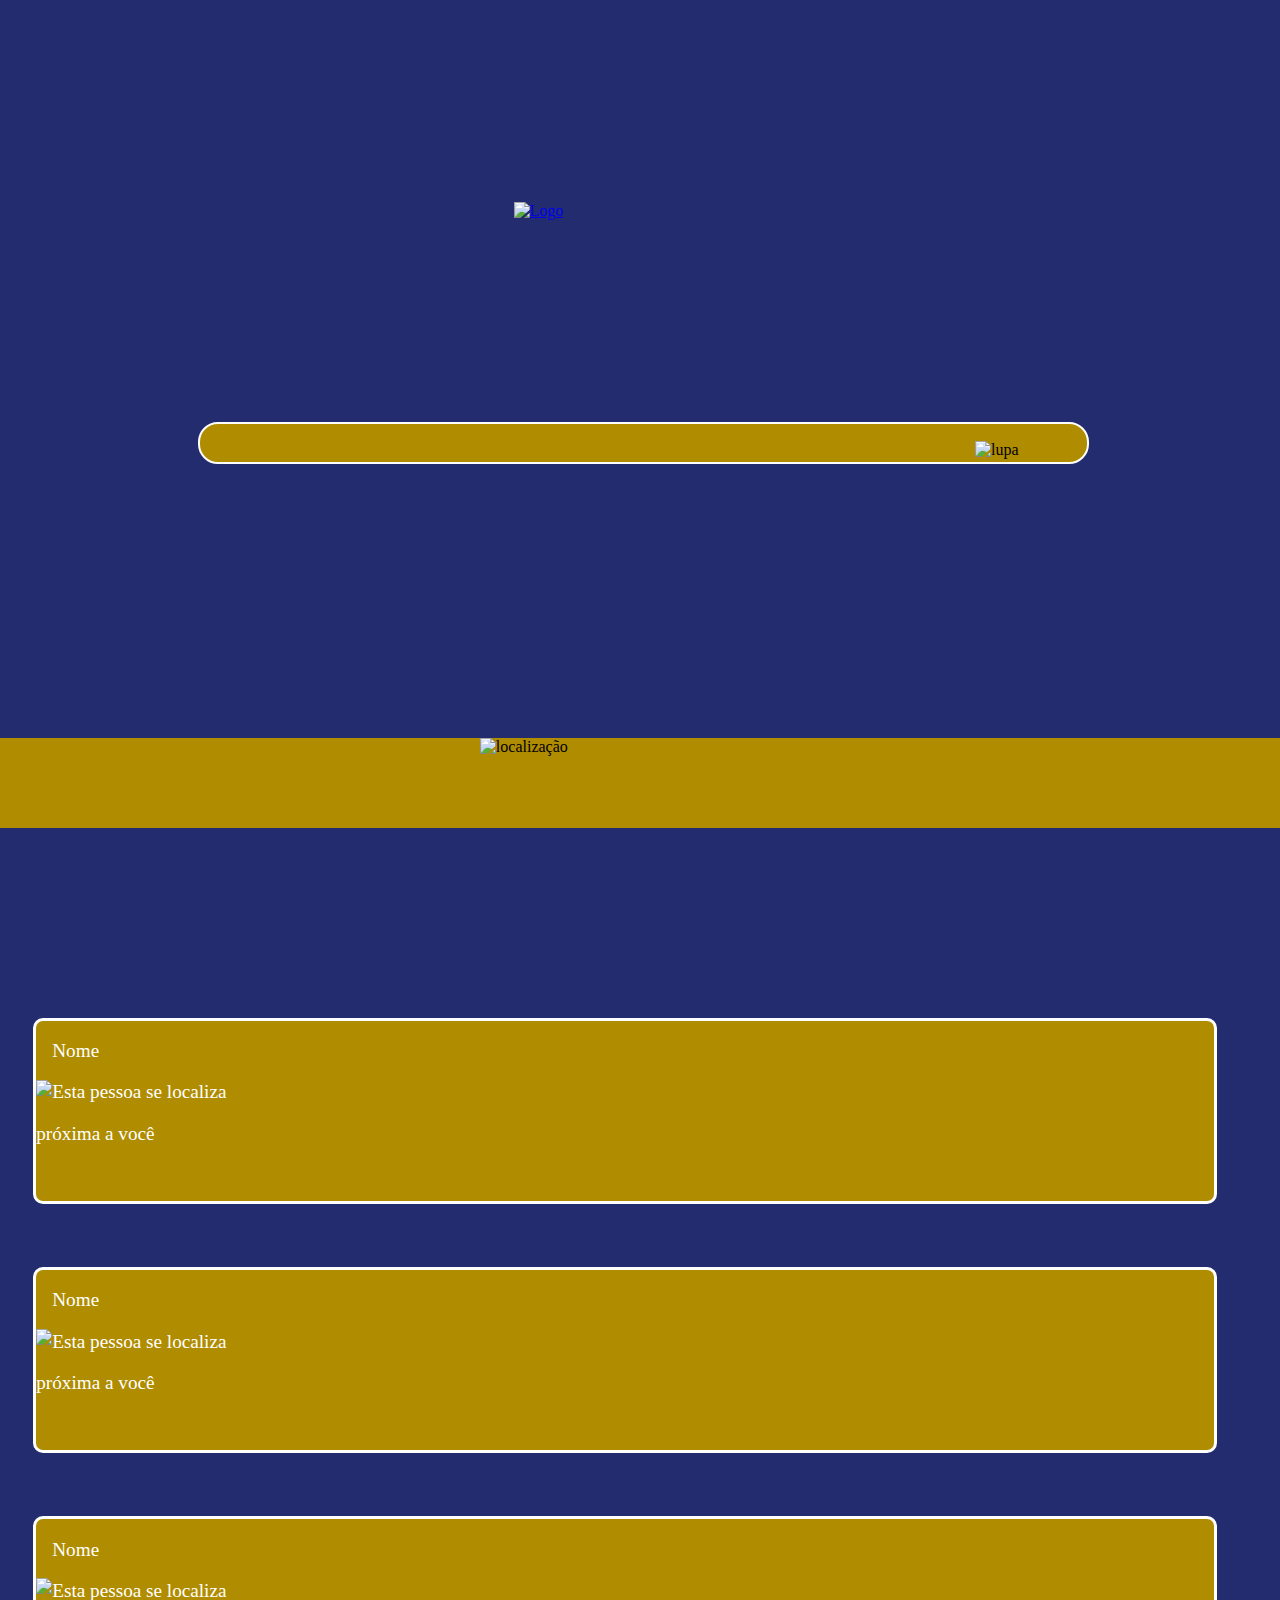
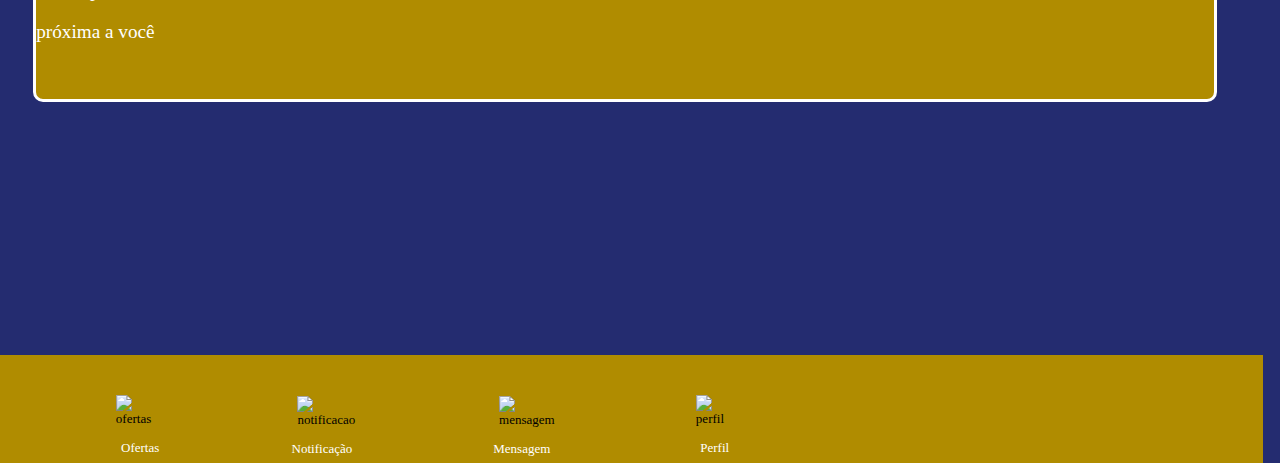
==== index10.html @ 84e13792 "Add files via upload" ====
<!DOCTYPE html>
<html lang="en">
<head>
    <meta charset="UTF-8">
    <meta http-equiv="X-UA-Compatible" content="IE=edge">
    <meta name="viewport" content="width=device-width, initial-scale=1.0">
    <link rel="stylesheet" href="CSS/style.css">
    <link rel="stylesheet" href="CSS/style4.css">
    <link rel="stylesheet" href="CSS/style9.css">
</head>
<body>
    <div id="botao">
        <a href="./index4.html"><img id="im" src="/images/logo-buser-branco-512-removebg-preview.png" alt="Logo"></a>
    </div>
       
    <div >
        <input type="text">
        <div>
            <img class="lupa" src="/images/png-clipart-peco-pallet-computer-icons-magnifying-glass-magnifying-glass-magnifier-стекло-removebg-preview.png" alt="lupa" >
        </div>
    </div>
    <div>
      <div id="local">
        <img id="imlo" src="/images/Group 15.png" alt="localização">
      </div>
        <div class="caixaa">
            <img class="pessoa" src="/images/png-transparent-cartoon-heart-person-cartoon-businessperson-male-removebg-preview 1.png" srcset="imagem das pessoas">
                <p class="de">Nome</p>
                <p class="de">Esta pessoa se localiza </p>
                <p class="de">próxima a você </p>
        </div>
        <div class="caixaa">
            <img class="pessoa" src="/images/png-transparent-cartoon-heart-person-cartoon-businessperson-male-removebg-preview 1.png" srcset="imagem das pessoas">
                <p class="de">Nome</p>
                <p class="de">Esta pessoa se localiza </p>
                <p class="de">próxima a você </p>
        </div>
        <div class="caixaa">
            <img class="pessoa" src="/images/png-transparent-cartoon-heart-person-cartoon-businessperson-male-removebg-preview 1.png" srcset="imagem das pessoas">
                <p class="de">Nome</p>
                <p class="de">Esta pessoa se localiza </p>
                <p class="de">próxima a você </p>
        </div>
    </div>
    <div>
        <div id="menu">
            <div class="icon">
                <img class="icon" src="/images/Ofertas.png" alt="ofertas" >
                <p class="es">Ofertas</p>
            </div>
            <div class="icon">
                <img  class="icon" src="/images/notificacao.png" alt="notificacao" >
                <p class="est">Notificação</p>
            </div>
            <div class="icon">
                <img class="icon" src="/images/mensagem.png" alt="mensagem" >
                <p class="est">Mensagem</p>
            </div>
            <div class="icon">  
                <img class="icon" src="/images/perfil.png" alt="perfil" >
                <p class="es">Perfil</p>
            </div>
          
        </div>
    </div>
   
</body>
</html>
---- CSS/style.css ----
body{
    background-color: #242C70;
}
#img{
    width: 22vw;
    margin-left: 40%;
    margin-top: 40%;
    margin-bottom: 16%;
}
#im{
    width: 22vw;
    margin-left: 40%;
    margin-top: 13%;
    margin-bottom: 16%;
}
.btn{
    padding: 2%;
    width: 55vw;
    height: 5vh;
    margin-left: 23%;
    margin-top: 5%;
    border-radius: 10px;
    background-color:  #B08C00;
    color:#fff;
    font-family:'Times New Roman', Times, serif;
    font-size: 1.2rem;
}
#botao{
    margin-top: -15%;
    margin-top: 3%;
}
h1{
    color: #fff;
    font-size: 1.2rem;
    margin-left: 37%;
    margin-top: 10%;
}
#redes{
    width: 40vw;
    margin-top: 5%;
    margin-left: 30%;
}
#fundo{
    width: 99vw;
    margin-left: -2%;
    float: left;
    margin-top: -2%;
}
#nome{
    margin-top: -90%;
    padding: 3.5%;
    width: 24vh;
   border-radius: 10px;
    margin-left: 18%;
    float: left;
    font-size: large;
    background-color: #242C70;
}
#figura{
    float: left;
    background-color:#B08C00;
    margin-top: -87.5%;
    border-radius: 10px;
    width: 10VW;
    margin-left: 65%;
}
#figurase{
    float: left;
    background-color:#B08C00;
    margin-top: -65%;
    border-radius: 10px;
    width: 10VW;
    margin-left: 65%;
}
#senha{
    margin-top: -68%;
    padding: 3.5%;
    width: 24vh;
   border-radius: 10px;
    margin-left: 18%;
    float: left;
    font-size: large;
    background-color: #242C70;
}
#email{
    margin-top: -45%;
    padding: 3.5%;
    width: 24vh;
   border-radius: 10px;
    margin-left: 18%;
    float: left;
    font-size: large;
    background-color: #242C70;
}
#figurae{
    float: left;
    background-color:#B08C00;
    margin-top: -43%;
    border-radius: 10px;
    width: 10VW;
    height: 4vh;
    margin-left: 65%;
}
.button{
    float: left;
    background-color: #B08C00;
    border-radius: 10px;
    border: #fff solid 3px;
    margin-top: -23%;
    width: 55vw;
    height: 5vh;
    color: #fff;
    font-size: large;
    font-family: 'Lucida Sans', 'Lucida Sans Regular', 'Lucida Grande', 'Lucida Sans Unicode', Geneva, Verdana, sans-serif;
    margin-left: 20%;
}
---- CSS/style4.css ----
.logos{
    float: left;
    margin-left: 12%;
    margin-bottom: 15%;
}
.escrita{
    color: #fff;
    font-size: small;
    margin-left: 13%;
    width: 20vw;
    margin-top: 15%;
}
.escritas{
    color: #fff;
    font-size: small;
    margin-left: 2%;
    width: 20vw;
    margin-top: 20%;
}
.escritaa{
    color: #fff;
    font-size: small;
    margin-left: 2%;
    width: 20vw;
    margin-top: 15%;
}
input{
    width: 69vw;
    height: 4vh;
    border-radius:20px;
    margin-left: 7%;
    border: #fff solid 2px;
    margin-left: 10%;
    font-size: large;
    float: left;
    background-color: #B08C00;
}
.lupa{
    width: 7vw;
    margin-left: -9%;
    float: left;
    margin-top: 1.5%;
}
.pessoas{
    float: left;
    margin-top: 10%;
}
.Nomes{
    margin-left: 30%;
    color: #fff;
    font-size: large;
}
#menu{
    width: 100vw;
    margin-left: -2%;
    height: 10vh;
    background-color: #B08C00;
    margin-top: 200%;
    margin-bottom: -10%;
}
.icon{
    float: left;
    background-color: #B08C00;
    margin-left: 10%;
    font-size: small;
    margin-top: 3%;
    height: 5vh;
}
.es{
    background-color: #B08C00;
    margin-left: 20%;
    color: #fff;
}
.est{
    background-color: #B08C00;
    margin-left: 2%;
    color: #fff;
}
---- CSS/style9.css ----
.caixa{
    width: 92vw;
    height: 20vh;
    background-color: #B08C00;
    margin-top: 30%;
    margin-left: 2%;
    margin-bottom: -25%;
    border-radius: 10px;
    border: solid #fff 3px;
}
.pessoa{
    margin-top: 5%;
    float: left;
}
.de{
    color: #fff;
    font-size:larger;
}
#menu{
    margin-top: 30%;
    margin-bottom: -2%;
    height: 12vh;
}
input{
    margin-left: 15%;
}
#local{
    width: 110vw;
    margin-left: -5%;
    height: 10vh;
    background-color: #B08C00;
    margin-top: 25%;
}
#imlo{
    margin-left: 38%;
}
.caixaa{
    width: 92vw;
    height: 20vh;
    background-color: #B08C00;
    margin-top: 15%;
    margin-left: 2%;
    margin-bottom: -10%;
    border-radius: 10px;
    border: solid #fff 3px;
}
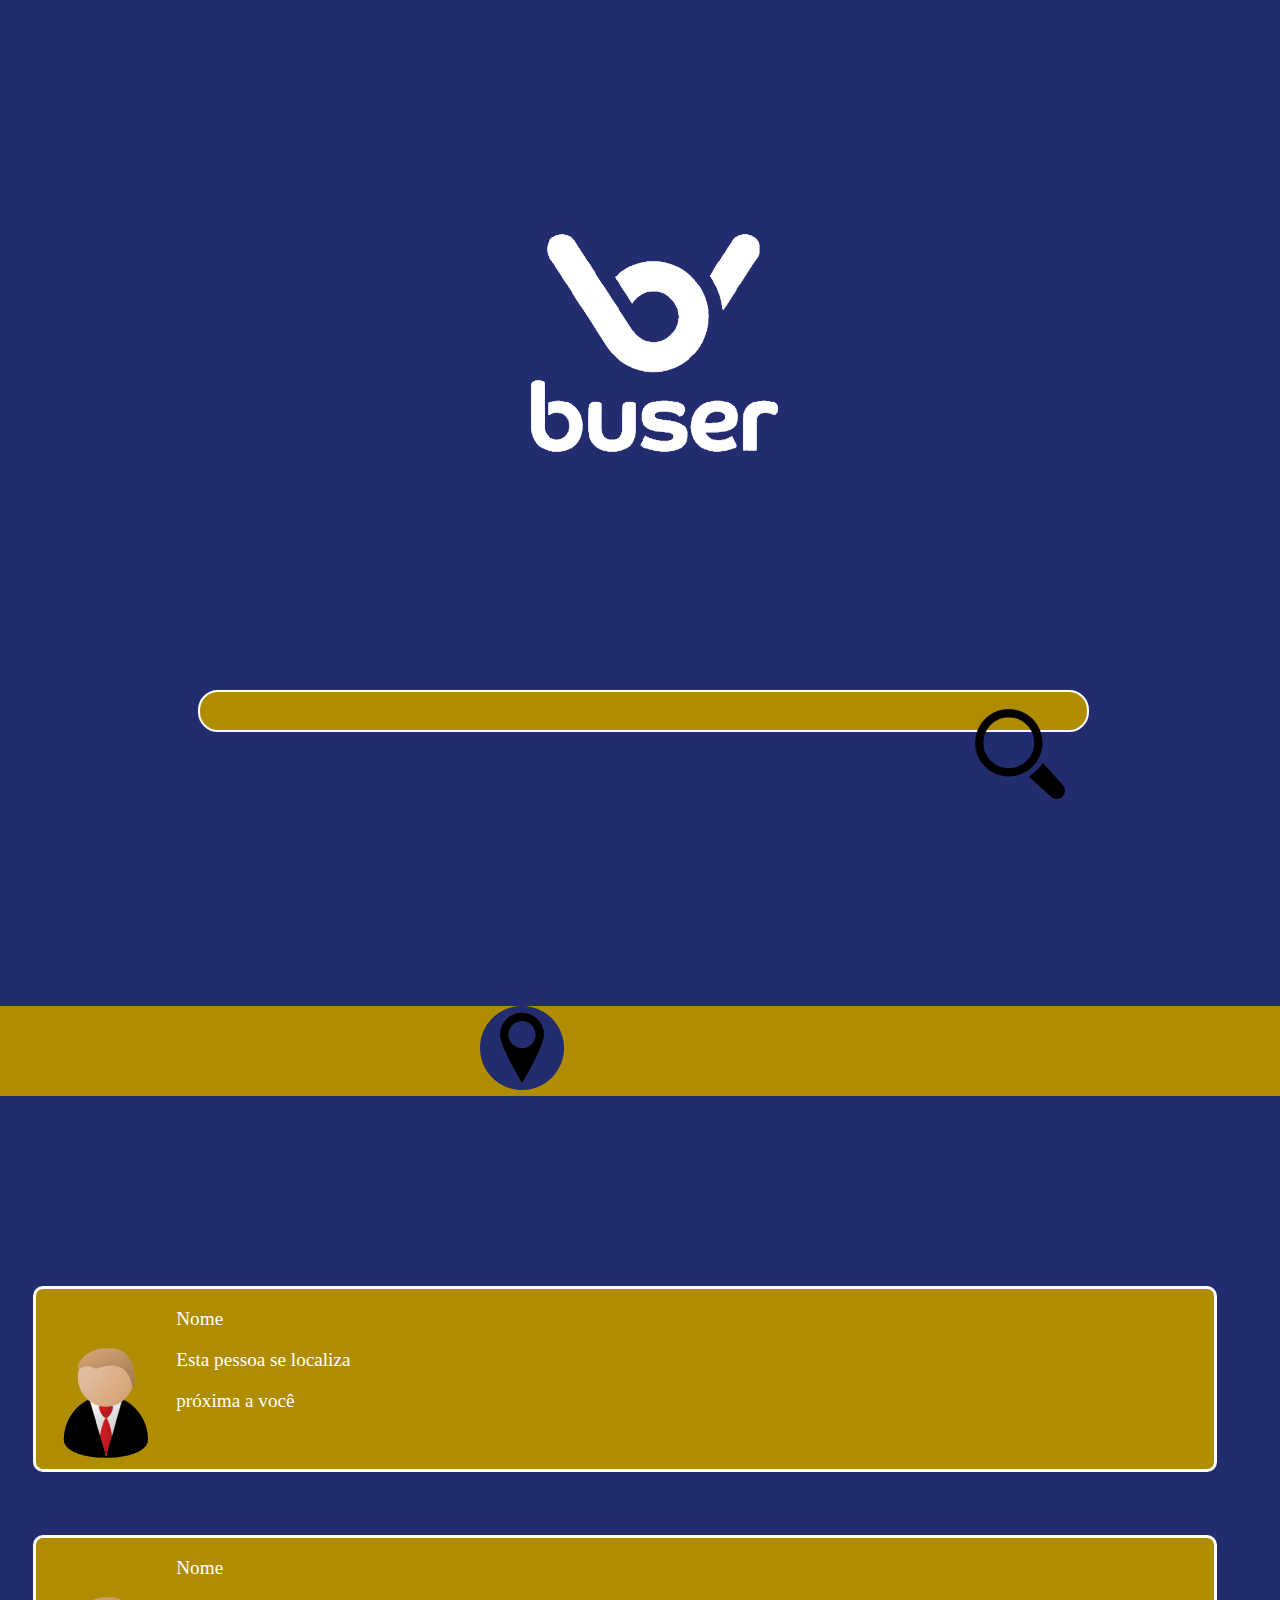
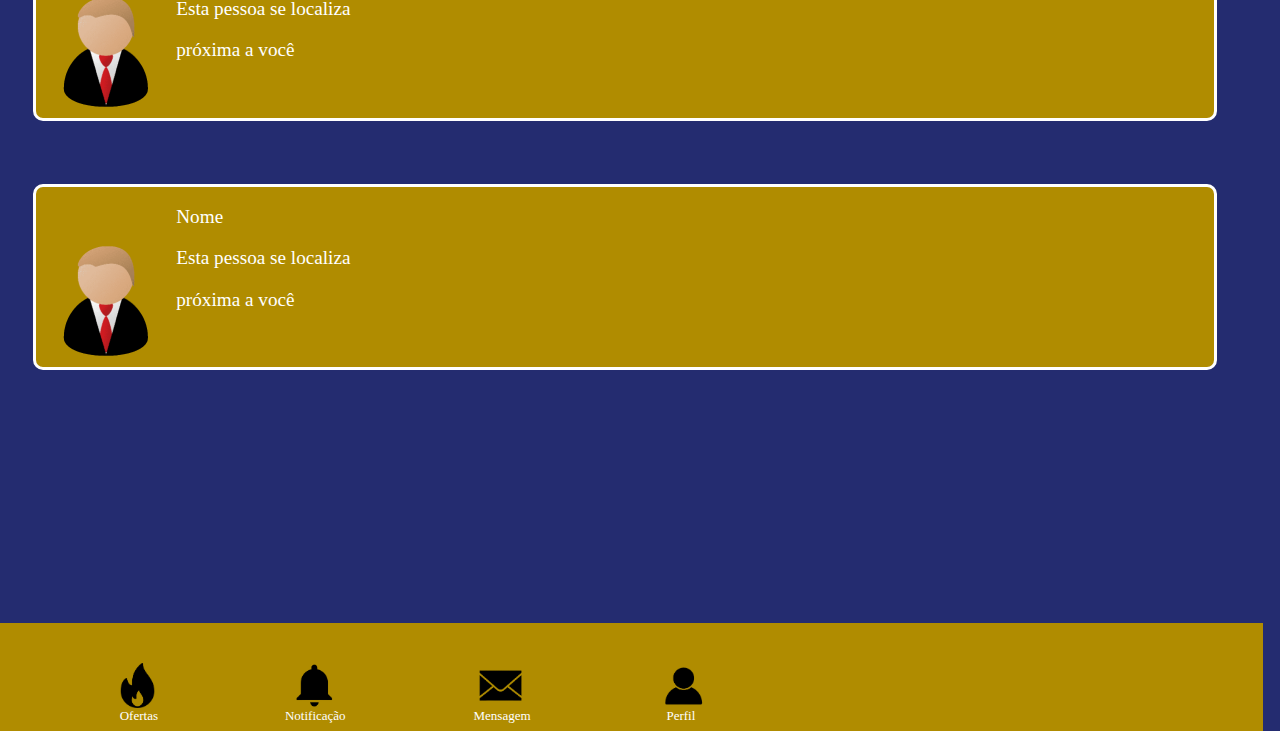
==== commit b595c5e2: "Add files via upload" ====
--- a/index10.html
+++ b/index10.html
@@ -10,33 +10,33 @@
 </head>
 <body>
     <div id="botao">
-        <a href="./index4.html"><img id="im" src="/images/logo-buser-branco-512-removebg-preview.png" alt="Logo"></a>
+        <a href="./index4.html"><img id="im" src="/Imagens/logo-buser-branco-512-removebg-preview.png" alt="Logo"></a>
     </div>
        
     <div >
         <input type="text">
         <div>
-            <img class="lupa" src="/images/png-clipart-peco-pallet-computer-icons-magnifying-glass-magnifying-glass-magnifier-стекло-removebg-preview.png" alt="lupa" >
+            <img class="lupa" src="/Imagens/png-clipart-peco-pallet-computer-icons-magnifying-glass-magnifying-glass-magnifier-стекло-removebg-preview.png" alt="lupa" >
         </div>
     </div>
     <div>
       <div id="local">
-        <img id="imlo" src="/images/Group 15.png" alt="localização">
+        <img id="imlo" src="/Imagens/Group 15.png" alt="localização">
       </div>
         <div class="caixaa">
-            <img class="pessoa" src="/images/png-transparent-cartoon-heart-person-cartoon-businessperson-male-removebg-preview 1.png" srcset="imagem das pessoas">
+            <img class="pessoa" src="/Imagens/png-transparent-cartoon-heart-person-cartoon-businessperson-male-removebg-preview 1.png" srcset="imagem das pessoas">
                 <p class="de">Nome</p>
                 <p class="de">Esta pessoa se localiza </p>
                 <p class="de">próxima a você </p>
         </div>
         <div class="caixaa">
-            <img class="pessoa" src="/images/png-transparent-cartoon-heart-person-cartoon-businessperson-male-removebg-preview 1.png" srcset="imagem das pessoas">
+            <img class="pessoa" src="/Imagens/png-transparent-cartoon-heart-person-cartoon-businessperson-male-removebg-preview 1.png" srcset="imagem das pessoas">
                 <p class="de">Nome</p>
                 <p class="de">Esta pessoa se localiza </p>
                 <p class="de">próxima a você </p>
         </div>
         <div class="caixaa">
-            <img class="pessoa" src="/images/png-transparent-cartoon-heart-person-cartoon-businessperson-male-removebg-preview 1.png" srcset="imagem das pessoas">
+            <img class="pessoa" src="/Imagens/png-transparent-cartoon-heart-person-cartoon-businessperson-male-removebg-preview 1.png" srcset="imagem das pessoas">
                 <p class="de">Nome</p>
                 <p class="de">Esta pessoa se localiza </p>
                 <p class="de">próxima a você </p>
@@ -45,19 +45,19 @@
     <div>
         <div id="menu">
             <div class="icon">
-                <img class="icon" src="/images/Ofertas.png" alt="ofertas" >
+                <img class="icon" src="/Imagens/Ofertas.png" alt="ofertas" >
                 <p class="es">Ofertas</p>
             </div>
             <div class="icon">
-                <img  class="icon" src="/images/notificacao.png" alt="notificacao" >
+                <img  class="icon" src="/Imagens/notificacao.png" alt="notificacao" >
                 <p class="est">Notificação</p>
             </div>
             <div class="icon">
-                <img class="icon" src="/images/mensagem.png" alt="mensagem" >
+                <img class="icon" src="/Imagens/mensagem.png" alt="mensagem" >
                 <p class="est">Mensagem</p>
             </div>
             <div class="icon">  
-                <img class="icon" src="/images/perfil.png" alt="perfil" >
+                <img class="icon" src="/Imagens/perfil.png" alt="perfil" >
                 <p class="es">Perfil</p>
             </div>
           
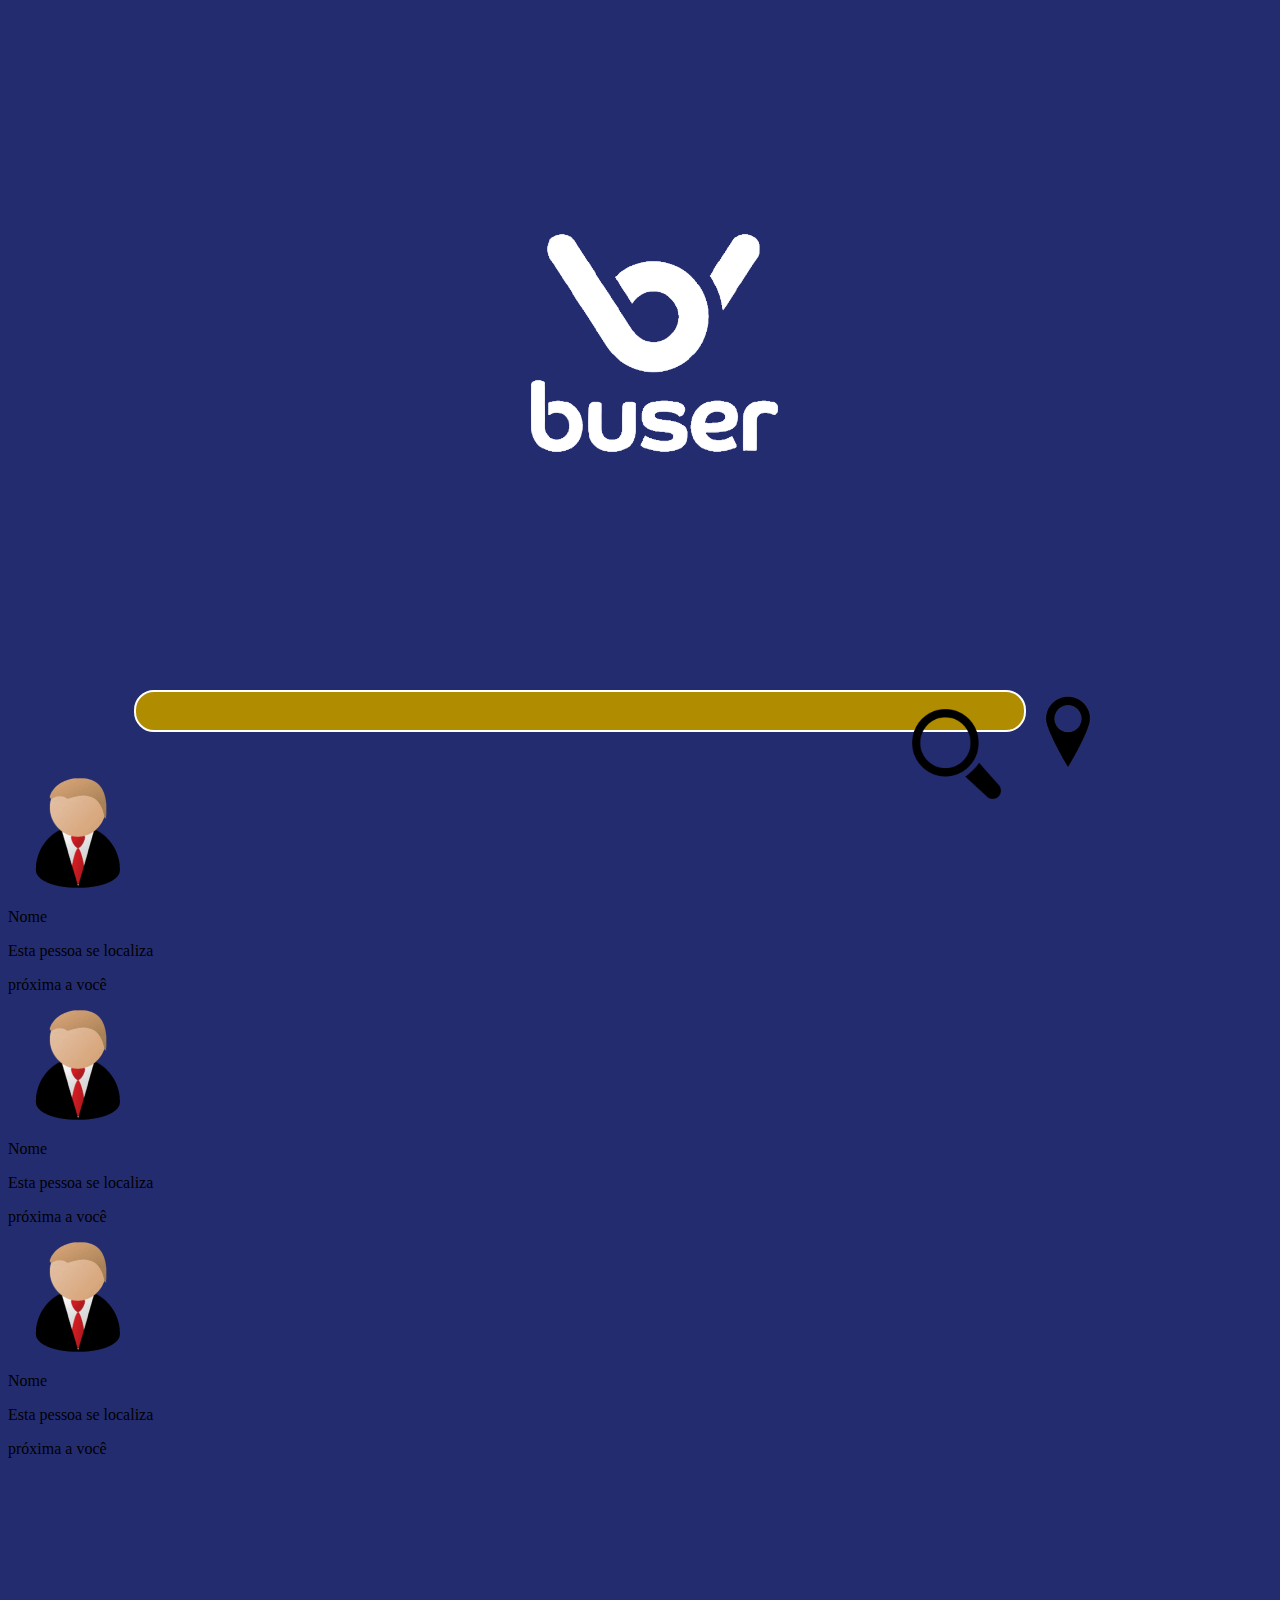
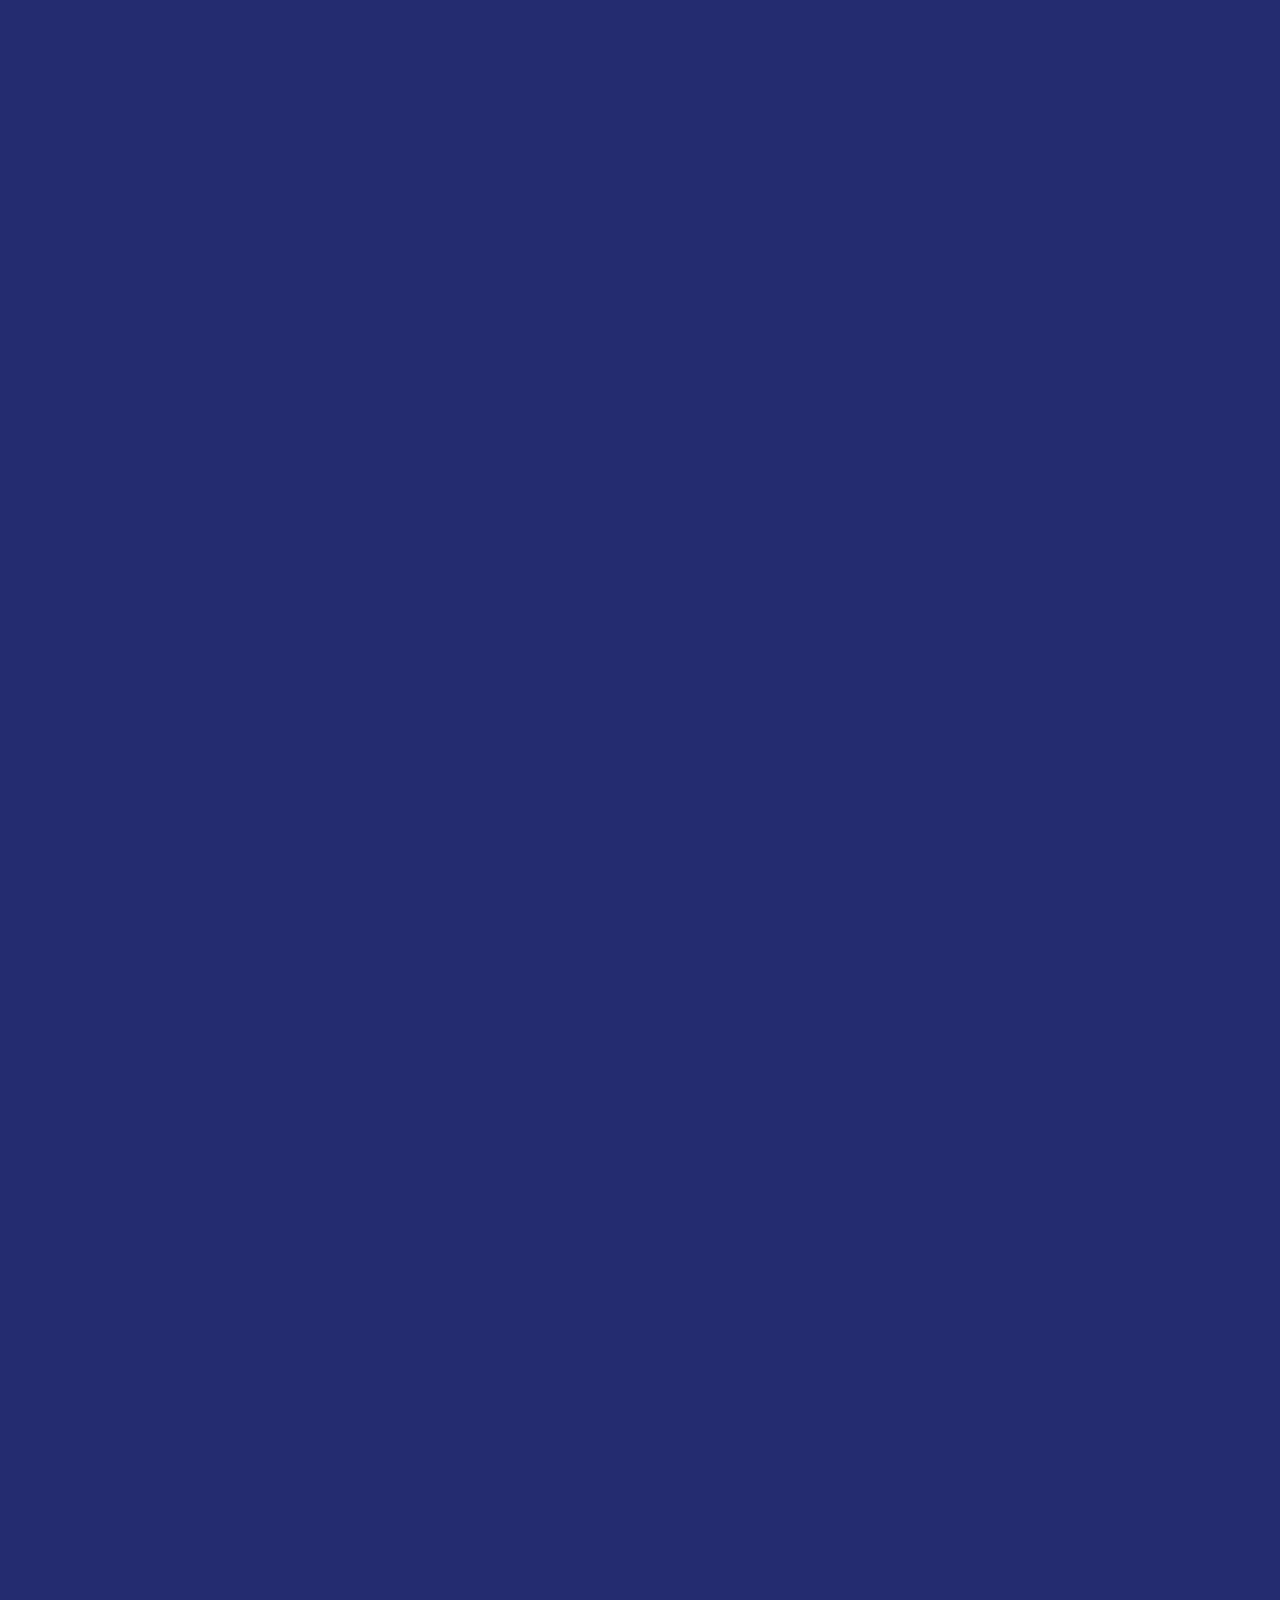
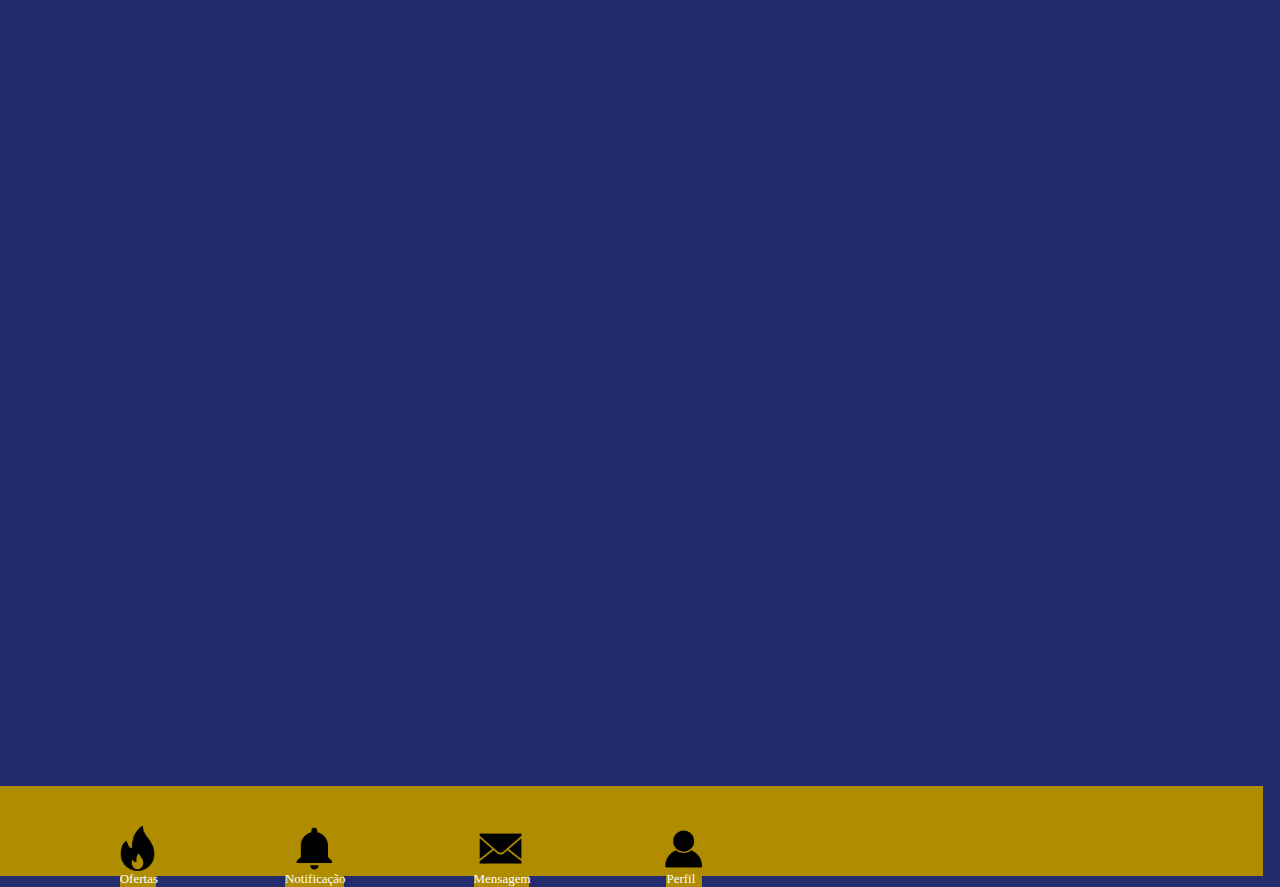
==== commit 2e23d0bf: "Add files via upload" ====
--- a/index10.html
+++ b/index10.html
@@ -10,33 +10,33 @@
 </head>
 <body>
     <div id="botao">
-        <a href="./index4.html"><img id="im" src="/Imagens/logo-buser-branco-512-removebg-preview.png" alt="Logo"></a>
+        <a href="./index4.html"><img id="im" src="./Imagens/logo-buser-branco-512-removebg-preview.png" alt="Logo"></a>
     </div>
        
     <div >
         <input type="text">
         <div>
-            <img class="lupa" src="/Imagens/png-clipart-peco-pallet-computer-icons-magnifying-glass-magnifying-glass-magnifier-стекло-removebg-preview.png" alt="lupa" >
+            <img class="lupa" src="./Imagens/png-clipart-peco-pallet-computer-icons-magnifying-glass-magnifying-glass-magnifier-стекло-removebg-preview.png" alt="lupa" >
         </div>
     </div>
     <div>
       <div id="local">
-        <img id="imlo" src="/Imagens/Group 15.png" alt="localização">
+        <img id="imlo" src="./Imagens/Group 15.png" alt="localização">
       </div>
         <div class="caixaa">
-            <img class="pessoa" src="/Imagens/png-transparent-cartoon-heart-person-cartoon-businessperson-male-removebg-preview 1.png" srcset="imagem das pessoas">
+            <img class="pessoa" src="./Imagens/png-transparent-cartoon-heart-person-cartoon-businessperson-male-removebg-preview 1.png" srcset="imagem das pessoas">
                 <p class="de">Nome</p>
                 <p class="de">Esta pessoa se localiza </p>
                 <p class="de">próxima a você </p>
         </div>
         <div class="caixaa">
-            <img class="pessoa" src="/Imagens/png-transparent-cartoon-heart-person-cartoon-businessperson-male-removebg-preview 1.png" srcset="imagem das pessoas">
+            <img class="pessoa" src="./Imagens/png-transparent-cartoon-heart-person-cartoon-businessperson-male-removebg-preview 1.png" srcset="imagem das pessoas">
                 <p class="de">Nome</p>
                 <p class="de">Esta pessoa se localiza </p>
                 <p class="de">próxima a você </p>
         </div>
         <div class="caixaa">
-            <img class="pessoa" src="/Imagens/png-transparent-cartoon-heart-person-cartoon-businessperson-male-removebg-preview 1.png" srcset="imagem das pessoas">
+            <img class="pessoa" src="./Imagens/png-transparent-cartoon-heart-person-cartoon-businessperson-male-removebg-preview 1.png" srcset="imagem das pessoas">
                 <p class="de">Nome</p>
                 <p class="de">Esta pessoa se localiza </p>
                 <p class="de">próxima a você </p>
@@ -45,19 +45,19 @@
     <div>
         <div id="menu">
             <div class="icon">
-                <img class="icon" src="/Imagens/Ofertas.png" alt="ofertas" >
+                <img class="icon" src="./Imagens/Ofertas.png" alt="ofertas" >
                 <p class="es">Ofertas</p>
             </div>
             <div class="icon">
-                <img  class="icon" src="/Imagens/notificacao.png" alt="notificacao" >
+                <img  class="icon" src="./Imagens/notificacao.png" alt="notificacao" >
                 <p class="est">Notificação</p>
             </div>
             <div class="icon">
-                <img class="icon" src="/Imagens/mensagem.png" alt="mensagem" >
+                <img class="icon" src="./Imagens/mensagem.png" alt="mensagem" >
                 <p class="est">Mensagem</p>
             </div>
             <div class="icon">  
-                <img class="icon" src="/Imagens/perfil.png" alt="perfil" >
+                <img class="icon" src="./Imagens/perfil.png" alt="perfil" >
                 <p class="es">Perfil</p>
             </div>
           
